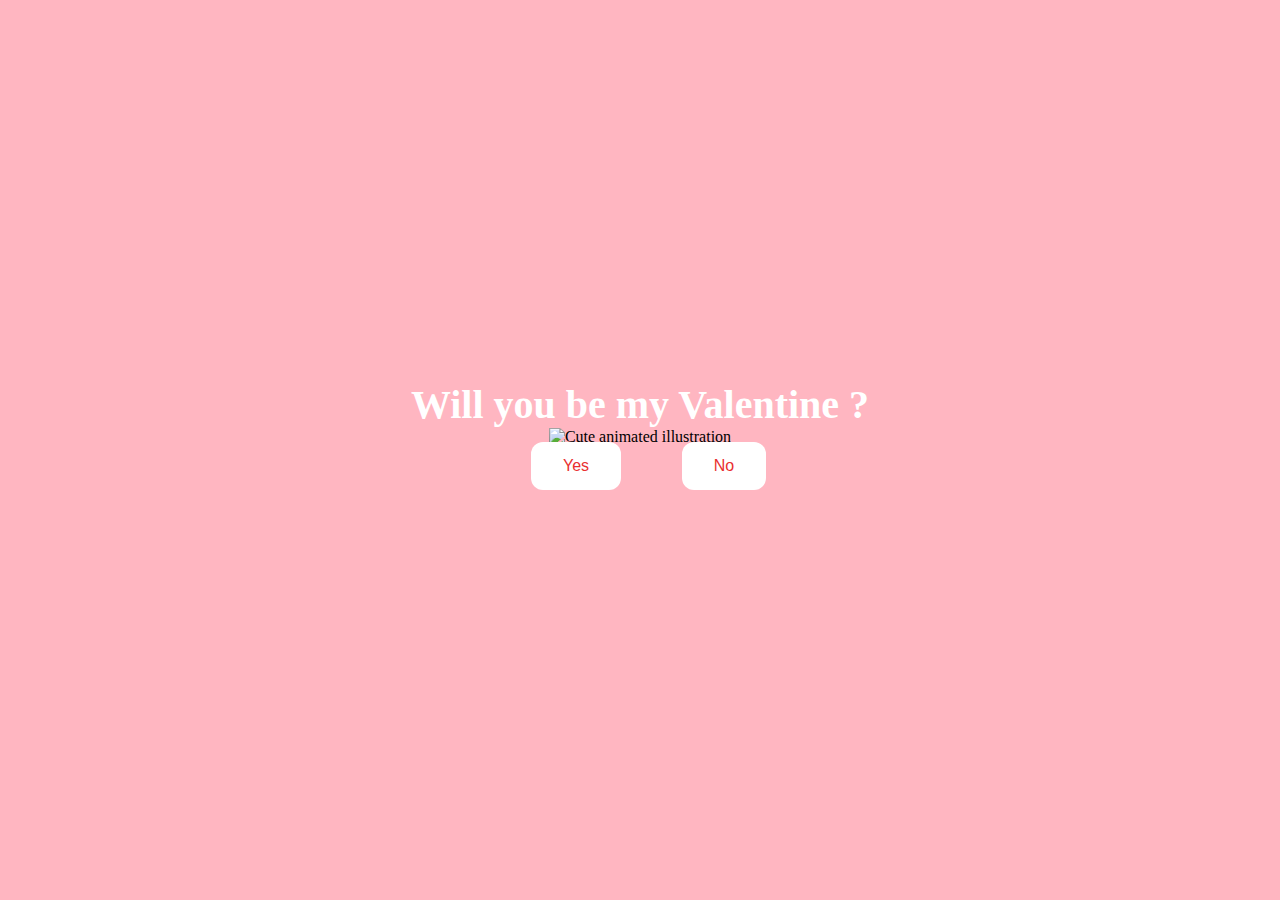
==== index.html @ e75d04c9 "test pre_final_2" ====
<!DOCTYPE html>
<html lang="en">
    <head>
        <link rel="stylesheet" href="./styles.css">
        <script src="script.js" defer></script>

        
    </head> 
    <body>
        <div class="container">
            <div >
                <h1 class = "header_text">Will you be my Valentine ?</h1>
            </div>
            <div class="gif_container">
                <img src="https://media1.giphy.com/media/v1.Y2lkPTc5MGI3NjExcDdtZ2JiZDR0a3lvMWF4OG8yc3p6Ymdvd3g2d245amdveDhyYmx6eCZlcD12MV9pbnRlcm5hbF9naWZfYnlfaWQmY3Q9cw/cLS1cfxvGOPVpf9g3y/giphy.gif" alt="Cute animated illustration">
            </div>
            <div class = "buttons">
                <button class="btn" id = "yesButton" onclick="nextPage()">Yes</button>
                <button class="btn" id="noButton" onmouseover="moveButton()" onclick="moveButton(); playSound()">No</button>

                <audio id="noSound" preload="auto" loop>
                    <source src="audio/trollolol_df5WIDo.mp3" type="audio/mpeg">
                </audio>


                <script>
                    function playSound() {
                        var sound = document.getElementById('noSound');
                        sound.play().then(() => {
                            console.log("Audio playing successfully");
                        }).catch(error => console.log("Autoplay blocked: ", error));
                    }
                </script>
                                <script>
                    function nextPage() {
                        window.location.href = "yes.html";
                    }
                    
                    function moveButton() {
                        var button = document.getElementById('noButton');
                        var sound = document.getElementById('noSound');
                        var x = Math.random() * (window.innerWidth - button.offsetWidth) - 85;
                        var y = Math.random() * (window.innerHeight - button.offsetHeight) - 48;
                        button.style.left = `${x}px`;
                        button.style.top = `${y}px`;
                        button.style.transform = `rotate(${Math.random() * 360}deg)`;
                        button.style.backgroundColor = `hsl(${Math.random() * 360}, 100%, 80%)`;
                        sound.play();
                        document.getElementById("playButton").addEventListener("click", function() {
    document.getElementById("victorySound").play();
});

                    }
                </script>
                <!-- <script>
                    function nextPage() {
                        window.location.href = "yes.html";
                    }
                    
                    function moveButton() {
                        var x = Math.random() * (window.innerWidth - document.getElementById('noButton').offsetWidth) - 85;
                        var y = Math.random() * (window.innerHeight - document.getElementById('noButton').offsetHeight) - 48;
                        document.getElementById('noButton').style.left = `${x}px`;
                        document.getElementById('noButton').style.top = `${y}px`;
                    }
                </script>  -->
            </div>
        </div>
       
    </body> 
</html>
---- styles.css ----
body {
    display: flex;
    justify-content: center;
    align-items: center;
    height: 90vh;
    background-color: rgb(255, 182, 193);
}

#noButton {
    position: absolute;
    margin-left: 150px;
    transition: 0.5s;
}

#yesButton {
    position: absolute;
    margin-right: 150px;
}

.header_text {
    font-family: 'Nunito';
    font-size: 40px;
    font-weight: bold;
    color: rgb(255, 255, 255);
    text-align: center;
    margin-top: 20px;
    margin-bottom: 0;
}

.buttons {
    display: flex;
    flex-direction: row;
    justify-content: center;
    align-items: center;
    margin-top: 20px;
    margin-left: 20px;
}

.btn {
    background-color: #ffffff;
    color: rgb(233, 48, 48);
    padding: 15px 32px;
    text-align: center;
    display: inline-block;
    font-size: 16px;
    margin: 4px 2px;
    cursor: pointer;
    border: none;
    border-radius: 12px;
    transition: background-color 0.3s ease;
}

.gif_container {
    display: flex;
    justify-content: center;
    align-items: center;
}

@media only screen and (max-width: 320px) and (max-height: 568px) {
    body {
        height: 100vh;
    }

    .header_text {
        font-size: 20px;
    }

    img {
        height: 60vh;
    }

    .btn {
        padding: 10px 18px;
        font-size: 12px;
    }
}

@media only screen and (max-width: 414px) and (max-height: 736px) {
    body {
        height: 90vh;
    }

    .header_text {
        font-size: 28px;
    }

    img {
        height: 60vh;
    }

    .btn {
        padding: 15px 25px;
        font-size: 14px;
    }
}
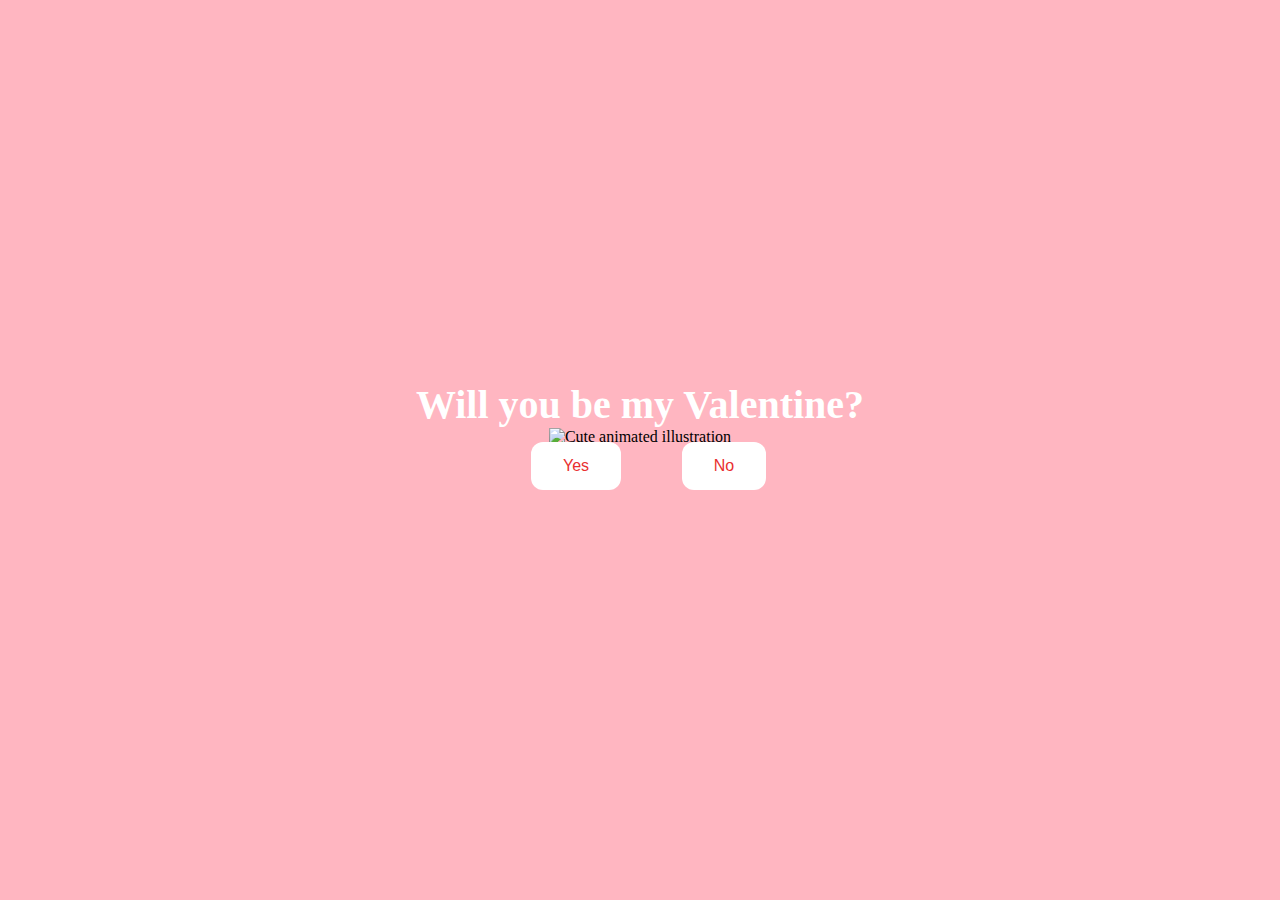
==== commit d07c9dfe: "test pre_final_3" ====
--- a/index.html
+++ b/index.html
@@ -3,39 +3,37 @@
     <head>
         <link rel="stylesheet" href="./styles.css">
         <script src="script.js" defer></script>
-
-        
     </head> 
     <body>
         <div class="container">
             <div >
-                <h1 class = "header_text">Will you be my Valentine ?</h1>
+                <h1 class="header_text">Will you be my Valentine?</h1>
             </div>
             <div class="gif_container">
                 <img src="https://media1.giphy.com/media/v1.Y2lkPTc5MGI3NjExcDdtZ2JiZDR0a3lvMWF4OG8yc3p6Ymdvd3g2d245amdveDhyYmx6eCZlcD12MV9pbnRlcm5hbF9naWZfYnlfaWQmY3Q9cw/cLS1cfxvGOPVpf9g3y/giphy.gif" alt="Cute animated illustration">
             </div>
-            <div class = "buttons">
-                <button class="btn" id = "yesButton" onclick="nextPage()">Yes</button>
-                <button class="btn" id="noButton" onmouseover="moveButton()" onclick="moveButton(); playSound()">No</button>
+            <div class="buttons">
+                <button class="btn" id="yesButton" onclick="nextPage()">Yes</button>
+                <button class="btn" id="noButton" onmouseover="moveButton()" onclick="moveButton()">No</button>
 
                 <audio id="noSound" preload="auto" loop>
                     <source src="audio/trollolol_df5WIDo.mp3" type="audio/mpeg">
                 </audio>
-
-
+                
                 <script>
                     function playSound() {
                         var sound = document.getElementById('noSound');
                         sound.play().then(() => {
                             console.log("Audio playing successfully");
-                        }).catch(error => console.log("Autoplay blocked: ", error));
+                        }).catch(error => {
+                            console.log("Autoplay blocked: ", error);
+                        });
                     }
-                </script>
-                                <script>
+
                     function nextPage() {
                         window.location.href = "yes.html";
                     }
-                    
+
                     function moveButton() {
                         var button = document.getElementById('noButton');
                         var sound = document.getElementById('noSound');
@@ -46,26 +44,9 @@
                         button.style.transform = `rotate(${Math.random() * 360}deg)`;
                         button.style.backgroundColor = `hsl(${Math.random() * 360}, 100%, 80%)`;
                         sound.play();
-                        document.getElementById("playButton").addEventListener("click", function() {
-    document.getElementById("victorySound").play();
-});
-
                     }
                 </script>
-                <!-- <script>
-                    function nextPage() {
-                        window.location.href = "yes.html";
-                    }
-                    
-                    function moveButton() {
-                        var x = Math.random() * (window.innerWidth - document.getElementById('noButton').offsetWidth) - 85;
-                        var y = Math.random() * (window.innerHeight - document.getElementById('noButton').offsetHeight) - 48;
-                        document.getElementById('noButton').style.left = `${x}px`;
-                        document.getElementById('noButton').style.top = `${y}px`;
-                    }
-                </script>  -->
             </div>
         </div>
-       
     </body> 
 </html>
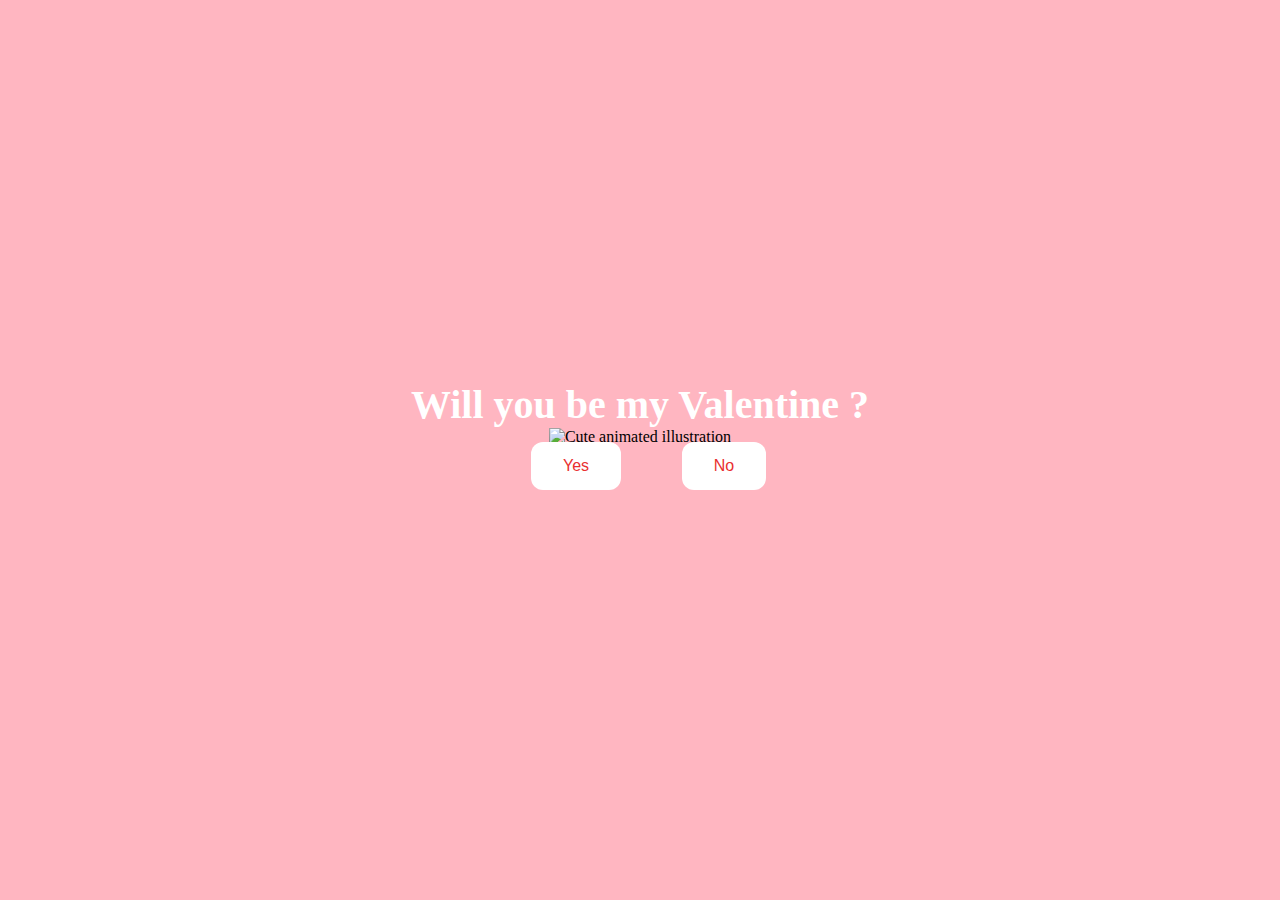
==== commit b9a28ab9: "test pre_final_5" ====
--- a/index.html
+++ b/index.html
@@ -2,32 +2,30 @@
 <html lang="en">
     <head>
         <link rel="stylesheet" href="./styles.css">
-        <script src="script.js" defer></script>
+        
     </head> 
     <body>
         <div class="container">
-            <div >
-                <h1 class="header_text">Will you be my Valentine?</h1>
+            <div>
+                <h1 class="header_text">Will you be my Valentine ?</h1>
             </div>
             <div class="gif_container">
                 <img src="https://media1.giphy.com/media/v1.Y2lkPTc5MGI3NjExcDdtZ2JiZDR0a3lvMWF4OG8yc3p6Ymdvd3g2d245amdveDhyYmx6eCZlcD12MV9pbnRlcm5hbF9naWZfYnlfaWQmY3Q9cw/cLS1cfxvGOPVpf9g3y/giphy.gif" alt="Cute animated illustration">
             </div>
             <div class="buttons">
                 <button class="btn" id="yesButton" onclick="nextPage()">Yes</button>
-                <button class="btn" id="noButton" onmouseover="moveButton()" onclick="moveButton()">No</button>
+                <button class="btn" id="noButton" onmouseover="moveButton()" onclick="moveButton(); playSound()">No</button>
 
                 <audio id="noSound" preload="auto" loop>
                     <source src="audio/trollolol_df5WIDo.mp3" type="audio/mpeg">
                 </audio>
-                
+
                 <script>
                     function playSound() {
                         var sound = document.getElementById('noSound');
                         sound.play().then(() => {
                             console.log("Audio playing successfully");
-                        }).catch(error => {
-                            console.log("Autoplay blocked: ", error);
-                        });
+                        }).catch(error => console.log("Autoplay blocked: ", error));
                     }
 
                     function nextPage() {
